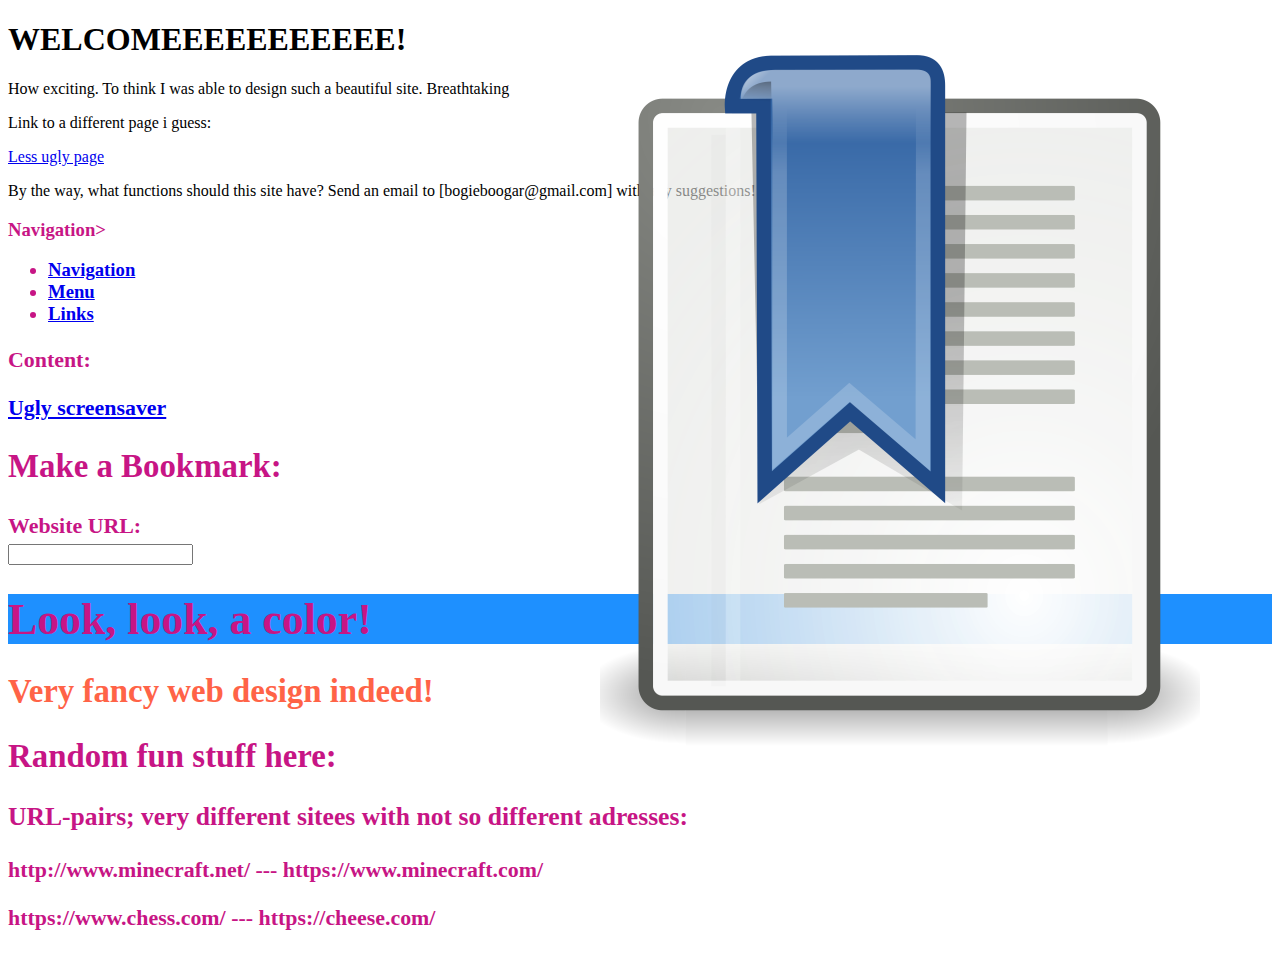
==== index.html @ ea59ffea "Update index.html" ====
<!DOCTYPE html>

<html>
<head>
<title>MaxPowahNet</title>
</head>

<body>
   <div style = "position:absolute; right:80px; top:20px; background-color:green;">
   </div>
</body>
  
<section>
  <h1>WELCOMEEEEEEEEEEE!</h1>


  <p>How exciting. To think I was able to design such a beautiful site. Breathtaking</p>
     <p>Link to a different page i guess:</p>
     <a href="IndexFromClass.html">Less ugly page</a>
   
   
  <p>      </p>

  <p>By the way, what functions should this site have? Send an email to [bogieboogar@gmail.com] with any suggestions!</p>
  <h3 style="color:MediumVioletRed;"> Navigation>
<nav>
  <ul>
    <li><a href="#">Navigation</a></li>
    <li><a href="#">Menu</a></li>
    <li><a href="#">Links</a></li>
  </ul>
</nav>
<section>
   <h3> Content:<h3/>
     <a href="RandomBounceSpeed.html">Ugly screensaver</a>


   
<article>
  <h2> Make a Bookmark:</h2>
   <form>
     <label for="website">Website URL:</label><br>
     <input type="text" id="website" name="website"><br>
   </form>
    
<article>
  
<aside>
  <img src="1200px-'Bookmark'.png" alt="BookMrkPng" style= "position:absolute; right:80px; top:20px; width:600px;height:737px;">
</aside>

</footer>   
    <h1 style="background-color:DodgerBlue;">Look, look, a color!</h1>

    <h2 style="color:Tomato;">Very fancy web design indeed!</h2>
   
   
   
   <section>
   <h2>Random fun stuff here:</h2>
   <h3 style="color:MediumVioletRed;">URL-pairs; very different sitees with not so different adresses:</h3>
   <p>http://www.minecraft.net/ --- https://www.minecraft.com/</p>
   <p>https://www.chess.com/    --- https://cheese.com/</p>
<section>

</footer>
   
</html>
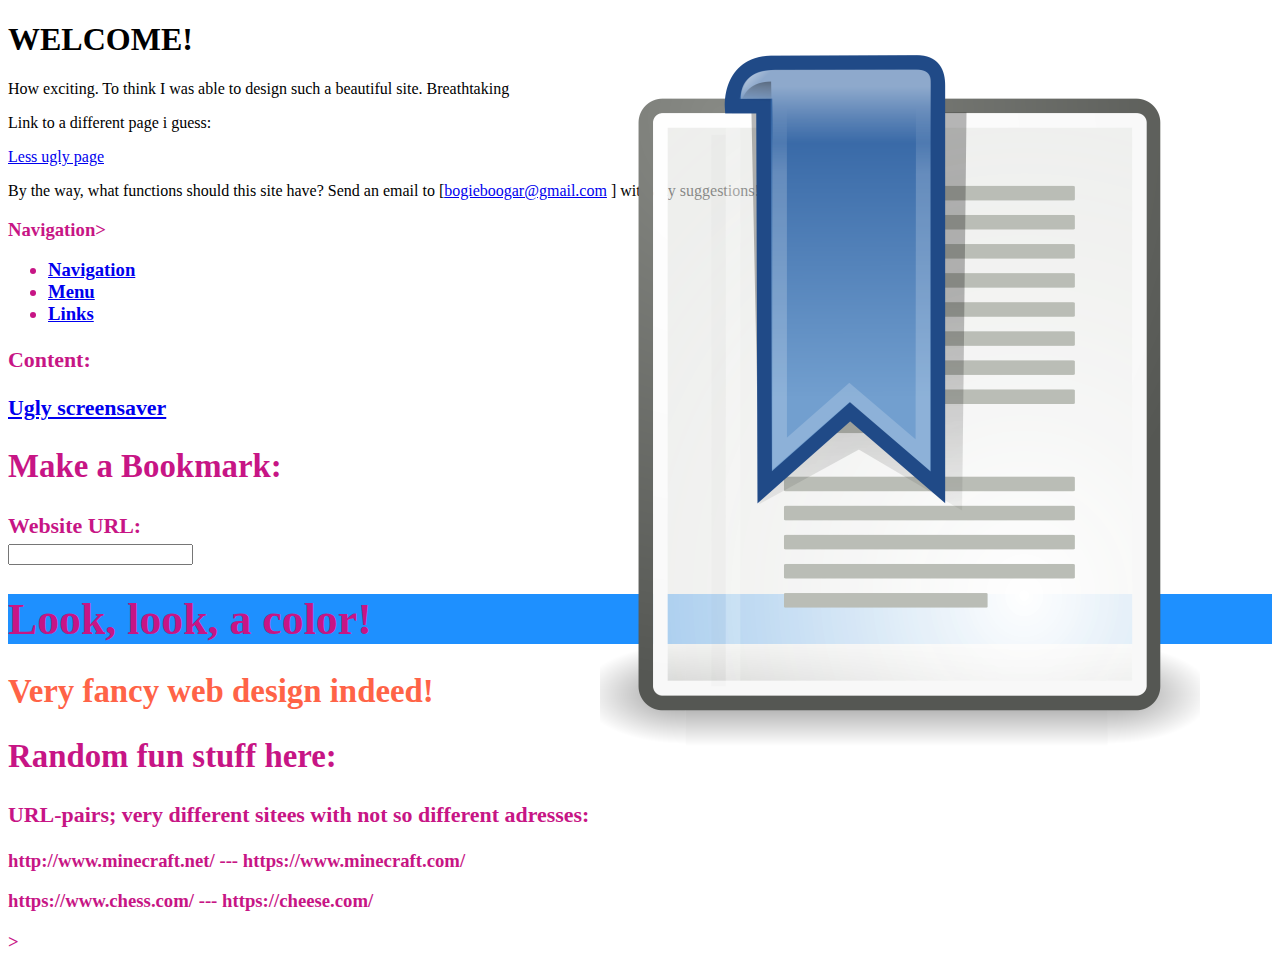
==== commit 0c8da63d: "Update index.html" ====
--- a/index.html
+++ b/index.html
@@ -11,7 +11,7 @@
 </body>
   
 <section>
-  <h1>WELCOMEEEEEEEEEEE!</h1>
+   <h1><h1>WELCOME!</h1></h1>
 
 
   <p>How exciting. To think I was able to design such a beautiful site. Breathtaking</p>
@@ -21,8 +21,12 @@
    
   <p>      </p>
 
-  <p>By the way, what functions should this site have? Send an email to [bogieboogar@gmail.com] with any suggestions!</p>
-  <h3 style="color:MediumVioletRed;"> Navigation>
+  <p>By the way, what functions should this site have? Send an email to [<a href = "mailto: bogieboogar@gmail.com">bogieboogar@gmail.com</a>
+] with any suggestions!
+   
+   </p>
+  
+   <h3 style="color:MediumVioletRed;"> Navigation>
 <nav>
   <ul>
     <li><a href="#">Navigation</a></li>
@@ -58,9 +62,11 @@
    
    <section>
    <h2>Random fun stuff here:</h2>
+      <!
    <h3 style="color:MediumVioletRed;">URL-pairs; very different sitees with not so different adresses:</h3>
    <p>http://www.minecraft.net/ --- https://www.minecraft.com/</p>
    <p>https://www.chess.com/    --- https://cheese.com/</p>
+      >
 <section>
 
 </footer>
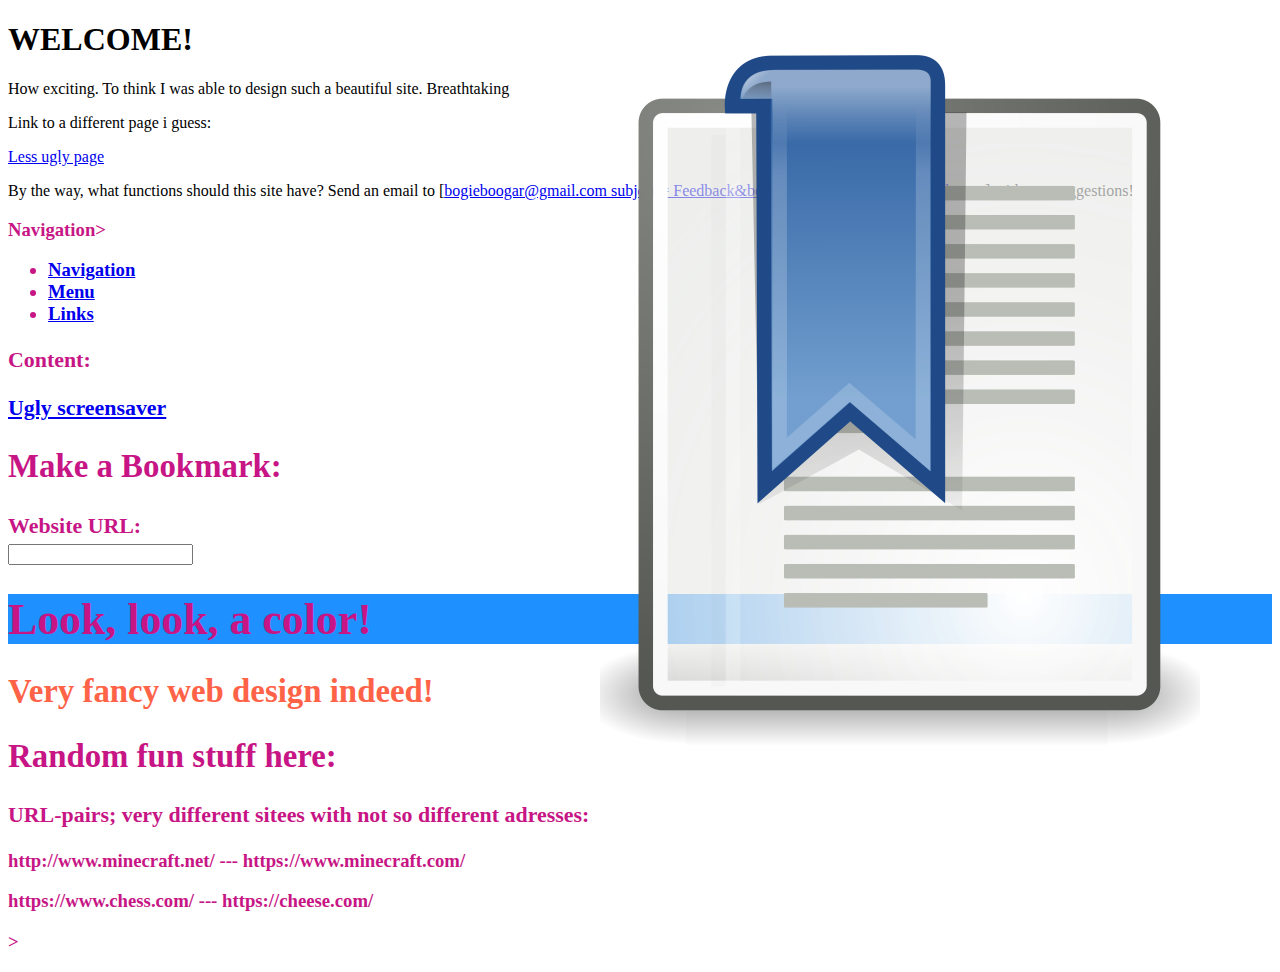
==== commit fc02570f: "Update index.html" ====
--- a/index.html
+++ b/index.html
@@ -21,7 +21,8 @@
    
   <p>      </p>
 
-  <p>By the way, what functions should this site have? Send an email to [<a href = "mailto: bogieboogar@gmail.com">bogieboogar@gmail.com</a>
+  <p>By the way, what functions should this site have? Send an email to [<a href = "mailto: bogieboogar@gmail.com">bogieboogar@gmail.com   subject = Feedback&body = <!how does this syntax work????>">
+Bogieboogar@gmail.com</a>
 ] with any suggestions!
    
    </p>
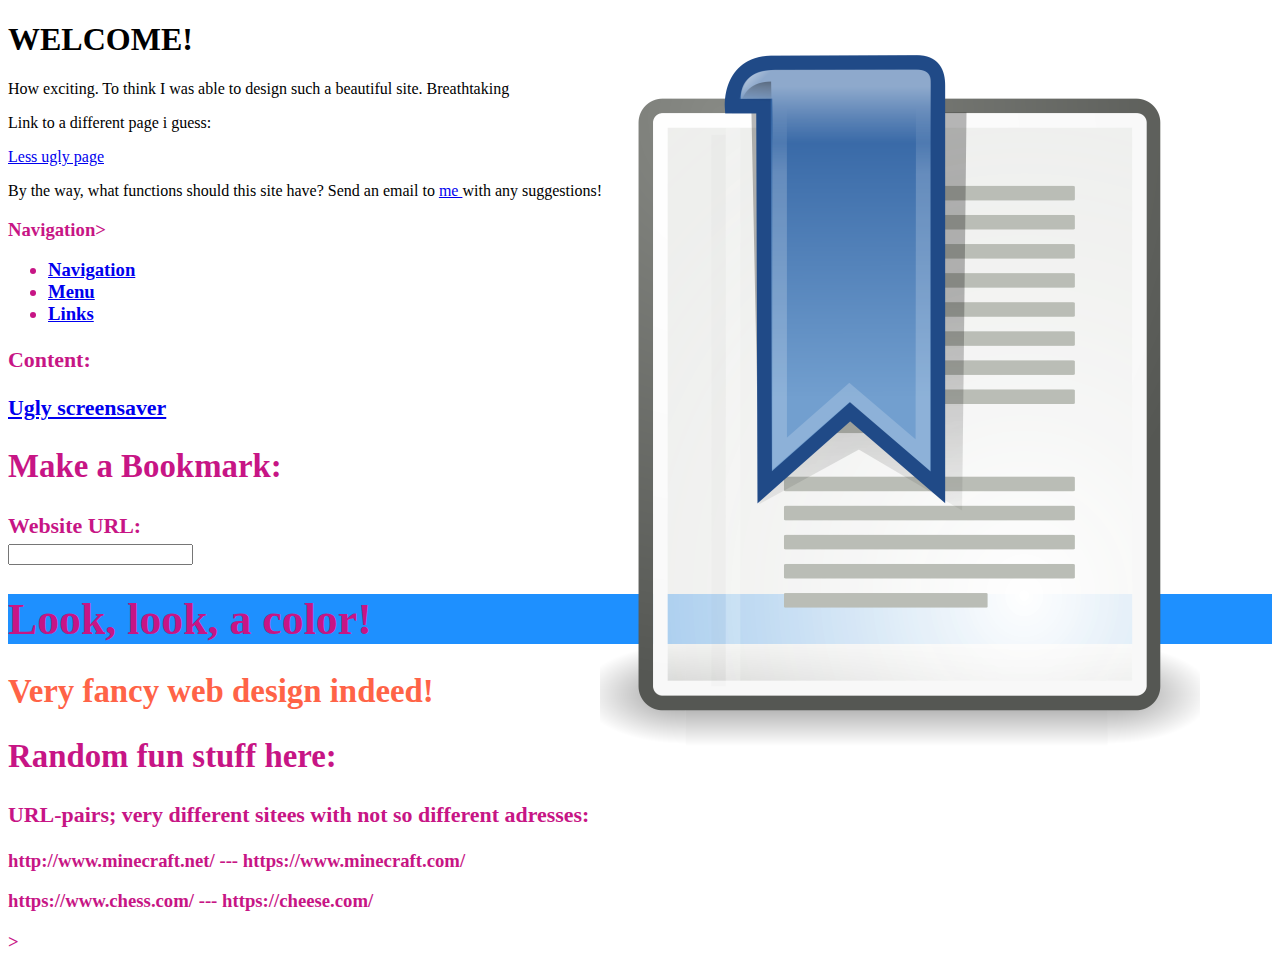
==== commit 6c45186d: "Update index.html" ====
--- a/index.html
+++ b/index.html
@@ -21,9 +21,8 @@
    
   <p>      </p>
 
-  <p>By the way, what functions should this site have? Send an email to [<a href = "mailto: bogieboogar@gmail.com">bogieboogar@gmail.com   subject = Feedback&body = <!how does this syntax work????>">
-Bogieboogar@gmail.com</a>
-] with any suggestions!
+  <p>By the way, what functions should this site have? Send an email to <a href="mailto:bogieboogar@gmail.com?subject=About the website">me </a>
+with any suggestions!
    
    </p>
   
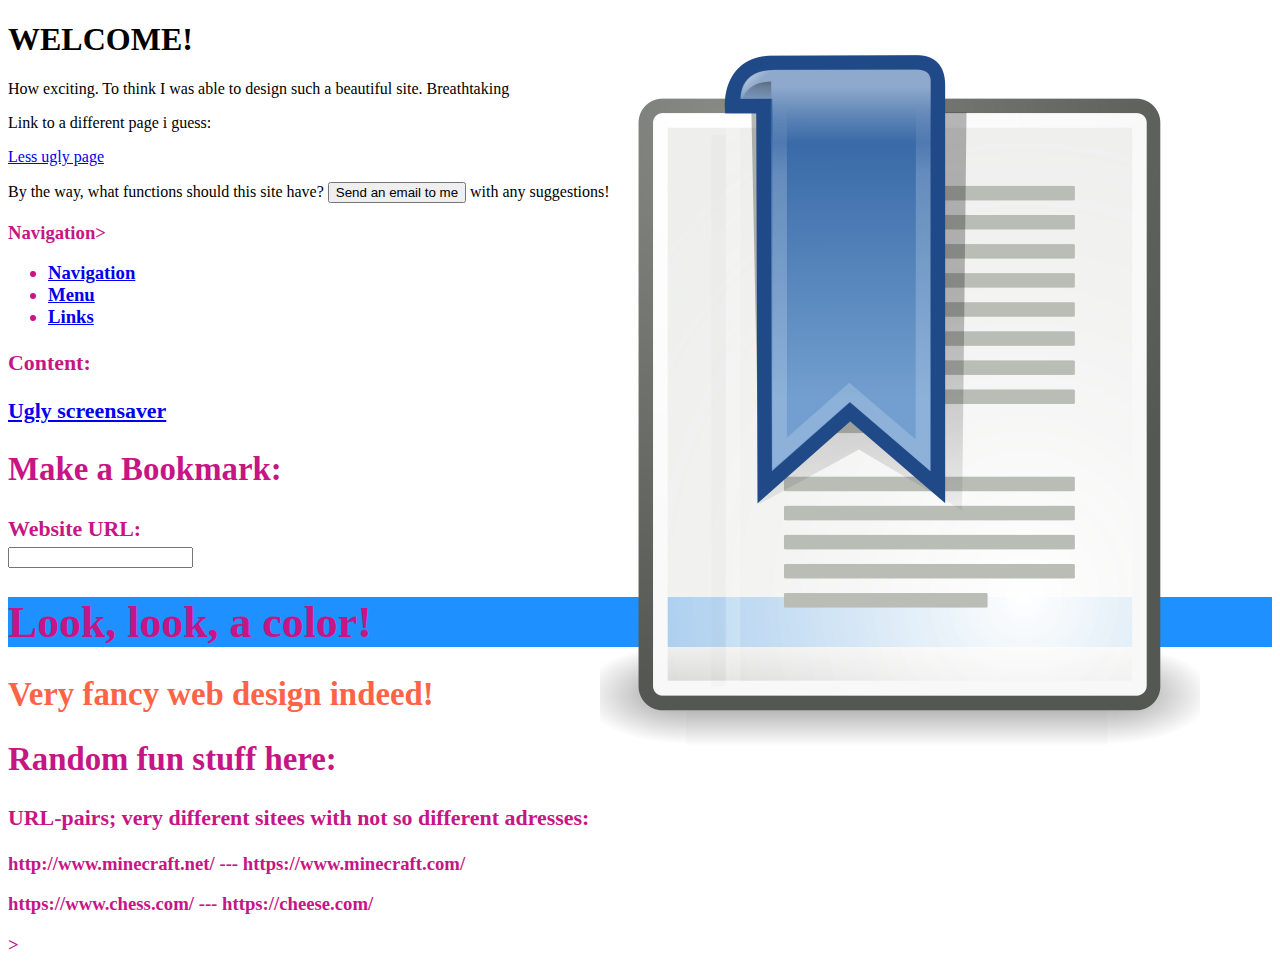
==== commit d8db3e4f: "Update index.html" ====
--- a/index.html
+++ b/index.html
@@ -21,7 +21,7 @@
    
   <p>      </p>
 
-  <p>By the way, what functions should this site have? Send an email to <a href="mailto:bogieboogar@gmail.com?subject=About the website">me </a>
+  <p>By the way, what functions should this site have? <a><button href="mailto:bogieboogar@gmail.com?subject=About the website">Send an email to me</button></a>
 with any suggestions!
    
    </p>
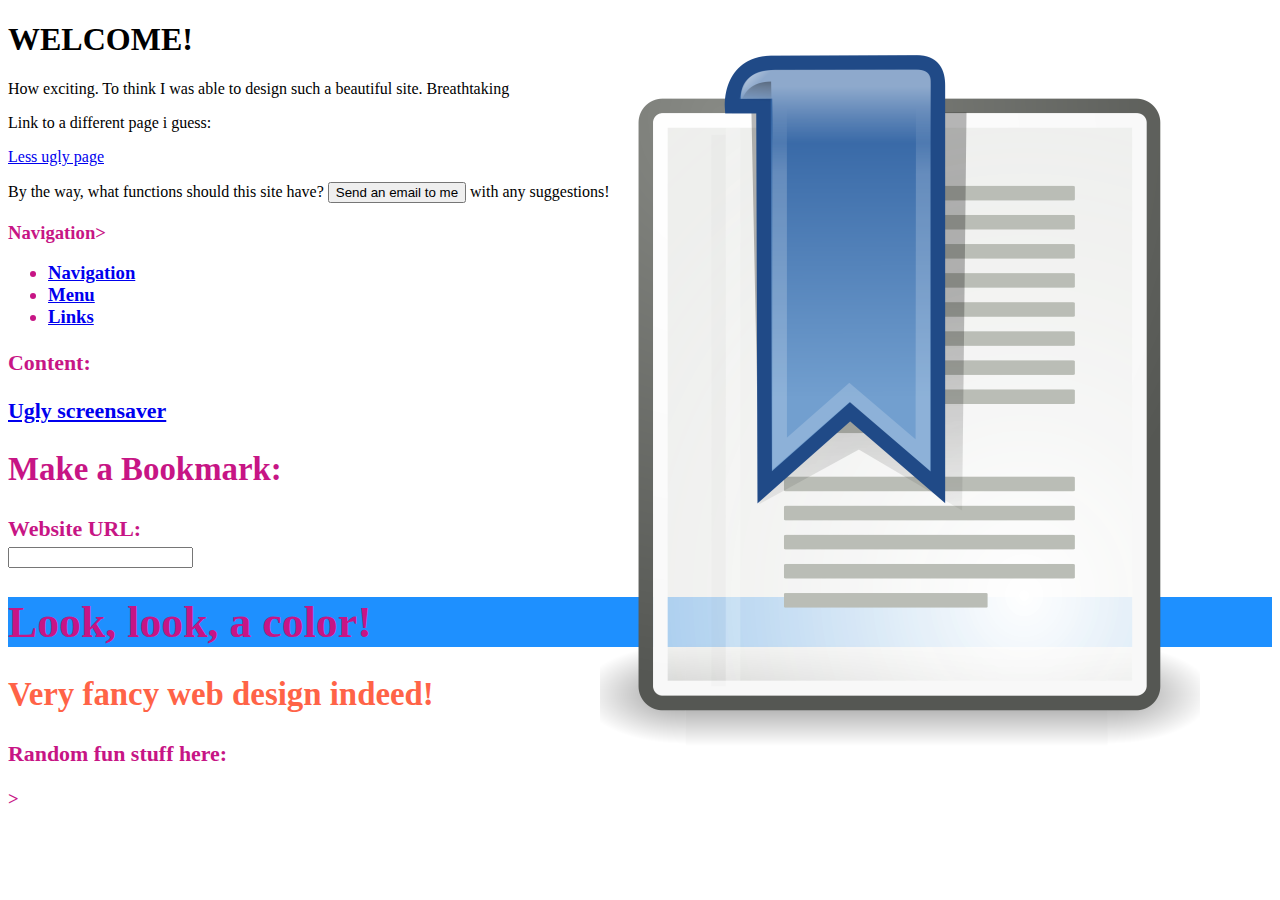
==== commit d0aa9bf9: "Update index.html" ====
--- a/index.html
+++ b/index.html
@@ -21,7 +21,7 @@
    
   <p>      </p>
 
-  <p>By the way, what functions should this site have? <a><button href="mailto:bogieboogar@gmail.com?subject=About the website">Send an email to me</button></a>
+  <p>By the way, what functions should this site have? <a href="mailto:bogieboogar@gmail.com?subject=About the website"><button>Send an email to me</button></a>
 with any suggestions!
    
    </p>
@@ -61,12 +61,9 @@
    
    
    <section>
-   <h2>Random fun stuff here:</h2>
-      <!
-   <h3 style="color:MediumVioletRed;">URL-pairs; very different sitees with not so different adresses:</h3>
-   <p>http://www.minecraft.net/ --- https://www.minecraft.com/</p>
-   <p>https://www.chess.com/    --- https://cheese.com/</p>
-      >
+  <! <h2>Random fun stuff here:</h2>>
+
+   
 <section>
 
 </footer>
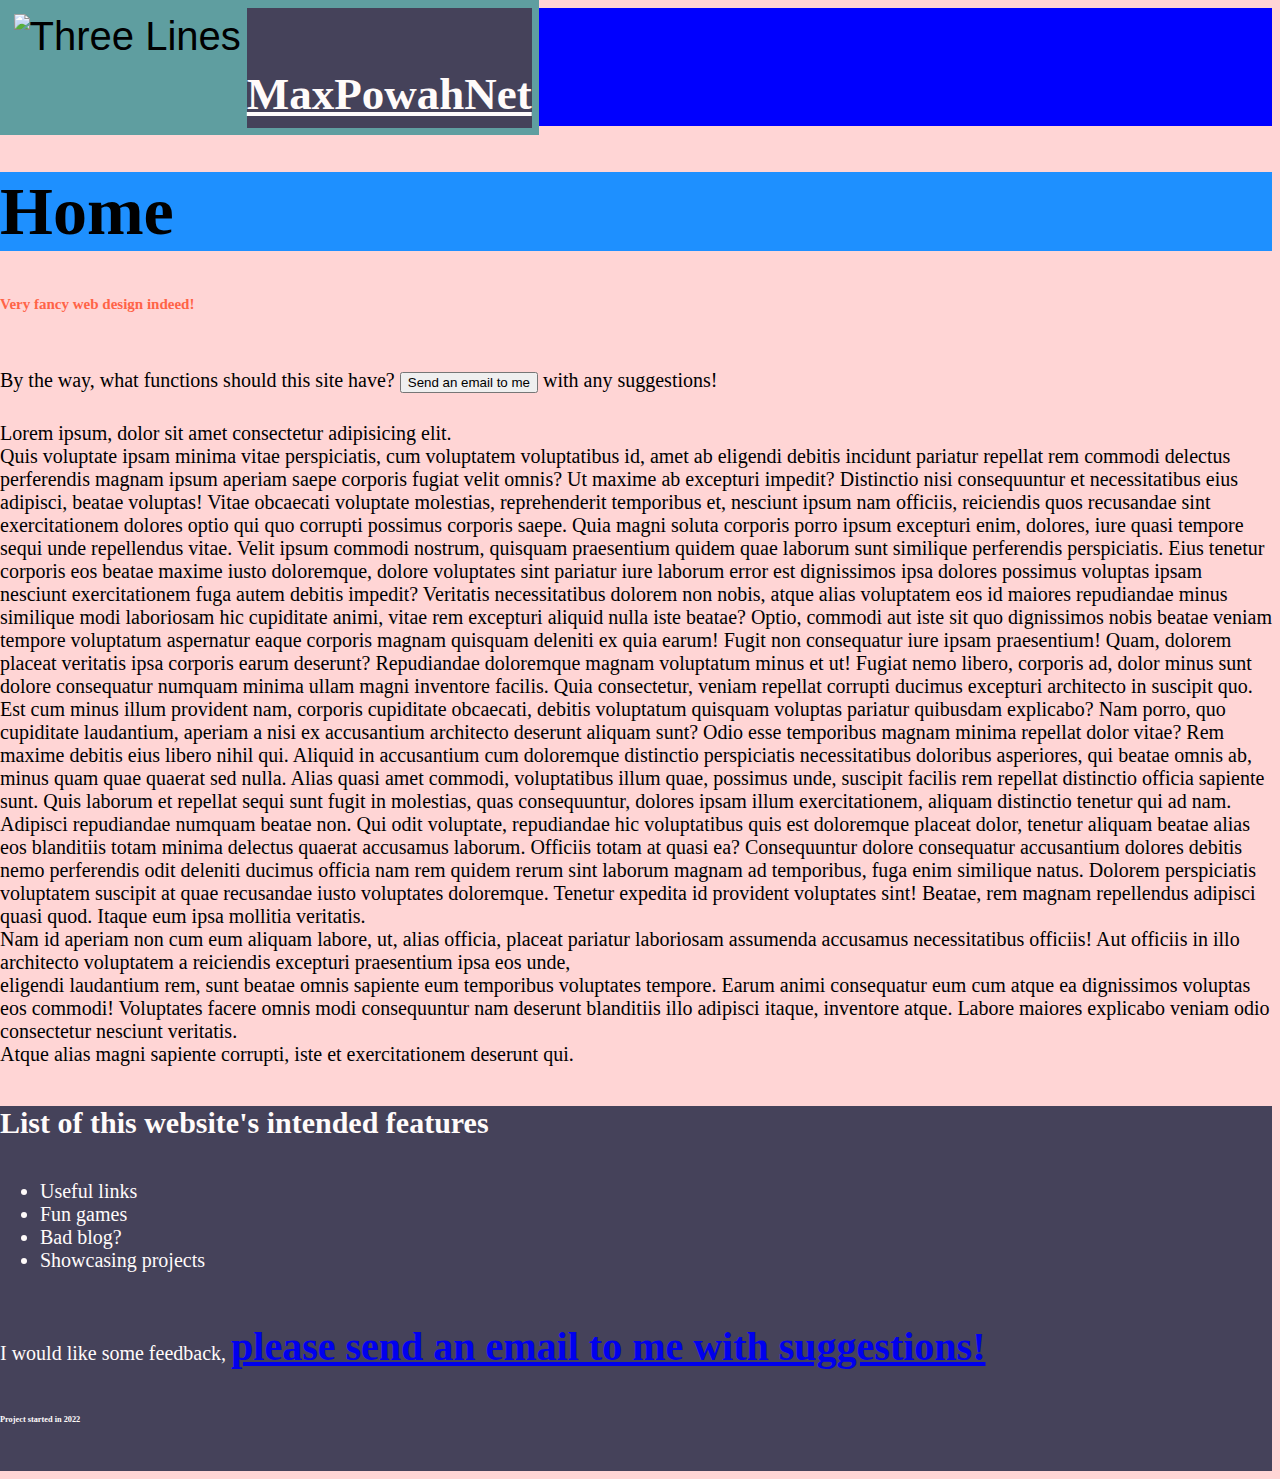
==== commit 78e13e1d: "Add files via upload" ====
--- a/index.html
+++ b/index.html
@@ -1,71 +1,91 @@
 <!DOCTYPE html>
-
+<!--Use http://validator.w3.org/
+It's very good.
+-->
 <html>
 <head>
 <title>MaxPowahNet</title>
+
+<link rel="stylesheet" href="./CSS.css">
 </head>
 
 <body>
-   <div style = "position:absolute; right:80px; top:20px; background-color:green;">
-   </div>
-</body>
-  
-<section>
-   <h1><h1>WELCOME!</h1></h1>
+  <!--header, universal for all sub-pages-->
+        <header class="container" >
+      
+      <nav>
+        <div class="dropdown">
+          <button class="dropbtn">      <img src="./Images/Burger.png" alt="Three Lines"/>
+          </button>
+          <div class="dropdown-content">
+            
+            <!--images and button are inline elements therefore, they are on the same line by default
+              works because ./ indicates to look in this folder and that is where the image is-->
+              
+              <a href="https://maxpowah.github.io/">Home</a>
+              <a href="Download_Games.html">Game downloads</a>
+              <a href="IndexFromClass.html">Cool page</a>
+              <a href="./link.html">Create your own links</a>
+              <a href="UsefulLinks.html">Play games online</a>
+              <a href="articles.html">Articles</a>
+            </div>
+          </div>
+        </nav> 
+        <a class="home" href="index.html"><h2>MaxPowahNet</h2></a>
 
+    </header><!--this is html5, makes css easier-->
 
-  <p>How exciting. To think I was able to design such a beautiful site. Breathtaking</p>
-     <p>Link to a different page i guess:</p>
-     <a href="IndexFromClass.html">Less ugly page</a>
-   
-   
-  <p>      </p>
+    <header class="pageTheme1">
 
-  <p>By the way, what functions should this site have? <a href="mailto:bogieboogar@gmail.com?subject=About the website"><button>Send an email to me</button></a>
+      <br>
+      <br>
+      <br>
+      <br><br><br><br><br>
+    </header>
+
+    <h1 class="pagetitleHome">Home</h1>
+
+    <h2 style="color:Tomato;">Very fancy web design indeed!</h2>
+      <p>By the way, what functions should this site have? <a href="mailto:bogieboogar@gmail.com?subject=About the website"><button>Send an email to me</button></a>
 with any suggestions!
    
    </p>
-  
-   <h3 style="color:MediumVioletRed;"> Navigation>
-<nav>
-  <ul>
-    <li><a href="#">Navigation</a></li>
-    <li><a href="#">Menu</a></li>
-    <li><a href="#">Links</a></li>
-  </ul>
-</nav>
-<section>
-   <h3> Content:<h3/>
-     <a href="RandomBounceSpeed.html">Ugly screensaver</a>
-
-
-   
-<article>
-  <h2> Make a Bookmark:</h2>
-   <form>
-     <label for="website">Website URL:</label><br>
-     <input type="text" id="website" name="website"><br>
-   </form>
-    
-<article>
-  
-<aside>
-  <img src="1200px-'Bookmark'.png" alt="BookMrkPng" style= "position:absolute; right:80px; top:20px; width:600px;height:737px;">
-</aside>
-
-</footer>   
-    <h1 style="background-color:DodgerBlue;">Look, look, a color!</h1>
-
-    <h2 style="color:Tomato;">Very fancy web design indeed!</h2>
    
    
    
    <section>
-  <! <h2>Random fun stuff here:</h2>>
+<p>Lorem ipsum, dolor sit amet consectetur adipisicing elit. <br>
+  Quis voluptate ipsam minima vitae perspiciatis, cum voluptatem voluptatibus id, amet ab eligendi debitis incidunt pariatur repellat rem commodi delectus perferendis magnam ipsum aperiam saepe corporis fugiat velit omnis? Ut maxime ab excepturi impedit? Distinctio nisi consequuntur et necessitatibus eius adipisci, beatae voluptas! Vitae obcaecati voluptate molestias, reprehenderit temporibus et, nesciunt ipsum nam officiis, reiciendis quos recusandae sint exercitationem dolores optio qui quo corrupti possimus corporis saepe. Quia magni soluta corporis porro ipsum excepturi enim, dolores, iure quasi tempore sequi unde repellendus vitae. Velit ipsum commodi nostrum, quisquam praesentium quidem quae laborum sunt similique perferendis perspiciatis. Eius tenetur corporis eos beatae maxime iusto doloremque, dolore voluptates sint pariatur iure laborum error est dignissimos ipsa dolores possimus voluptas ipsam nesciunt exercitationem fuga autem debitis impedit? Veritatis necessitatibus dolorem non nobis, atque alias voluptatem eos id maiores repudiandae minus similique modi laboriosam hic cupiditate animi, vitae rem excepturi aliquid nulla iste beatae? Optio, commodi aut iste sit quo dignissimos nobis beatae veniam tempore voluptatum aspernatur eaque corporis magnam quisquam deleniti ex quia earum! Fugit non consequatur iure ipsam praesentium! Quam, dolorem placeat veritatis ipsa corporis earum deserunt? Repudiandae doloremque magnam voluptatum minus et ut! Fugiat nemo libero, corporis ad, dolor minus sunt dolore consequatur numquam minima ullam magni inventore facilis. Quia consectetur, veniam repellat corrupti ducimus excepturi architecto in suscipit quo. Est cum minus illum provident nam, corporis cupiditate obcaecati, debitis voluptatum quisquam voluptas pariatur quibusdam explicabo? Nam porro, quo cupiditate laudantium, aperiam a nisi ex accusantium architecto deserunt aliquam sunt? Odio esse temporibus magnam minima repellat dolor vitae? Rem maxime debitis eius libero nihil qui. Aliquid in accusantium cum doloremque distinctio perspiciatis necessitatibus doloribus asperiores, qui beatae omnis ab, minus quam quae quaerat sed nulla. Alias quasi amet commodi, voluptatibus illum quae, possimus unde, suscipit facilis rem repellat distinctio officia sapiente sunt. Quis laborum et repellat sequi sunt fugit in molestias, quas consequuntur, dolores ipsam illum exercitationem, aliquam distinctio tenetur qui ad nam. Adipisci repudiandae numquam beatae non. Qui odit voluptate, repudiandae hic voluptatibus quis est doloremque placeat dolor, tenetur aliquam beatae alias eos blanditiis totam minima delectus quaerat accusamus laborum. Officiis totam at quasi ea? Consequuntur dolore consequatur accusantium dolores debitis nemo perferendis odit deleniti ducimus officia nam rem quidem rerum sint laborum magnam ad temporibus, fuga enim similique natus. Dolorem perspiciatis voluptatem suscipit at quae recusandae iusto voluptates doloremque. Tenetur expedita id provident voluptates sint! Beatae, rem magnam repellendus adipisci quasi quod. Itaque eum ipsa mollitia veritatis. <br> Nam id aperiam non cum eum aliquam labore, ut, alias officia, placeat pariatur laboriosam assumenda accusamus necessitatibus officiis! Aut officiis in illo architecto voluptatem a reiciendis excepturi praesentium ipsa eos unde, <br> eligendi laudantium rem, sunt beatae omnis sapiente eum temporibus voluptates tempore. Earum animi consequatur eum cum atque ea dignissimos voluptas eos commodi! Voluptates facere omnis modi consequuntur nam deserunt blanditiis illo adipisci itaque, inventore atque. Labore maiores explicabo veniam odio consectetur nesciunt veritatis. <br> Atque alias magni sapiente corrupti, iste et exercitationem deserunt qui.
+</p>
+   
+<section>
+  <!--footer, universal for all sub-pages-->
+    <footer>
+      <!-- how about putting a css black box around this to make it look slicker?-->
+      <h4>List of this website's intended features</h4>
+      <ul class="features">
+        <!--parent of the list-->
+        <li>
+          <!--child of the list, a single list item. A left dot known as a marker is automatically placed when making unordered lists-->
+          Useful links
+        </li>
+        <li>Fun games</li>
+        <li>Bad blog?</li>
+        <li>Showcasing projects</li>
+
+        <!--can write li*3 for example-->
+      </ul>
+    <br>
+      <p> I would like some feedback, <a class="mail" href="mailto:bogieboogar@gmail.com?subject=About the website">please send an email to me with suggestions!</a>
 
    
-<section>
+   </p>
+   
+    <br>
+        <h5>Project started in 2022</h5>
+        <br><br><br>
 
-</footer>
-   
-</html> 
+      </footer>
+        </main>
+</body>
+</html> --- a/CSS.css
+++ b/CSS.css
@@ -0,0 +1,336 @@
+/*use external style sheets
+
+This stylesheet is primarily for index.html
+*/
+.container /*nav bar*/ {
+  display: flex;
+  flex-direction: row;
+  background-color: cadetblue;
+  /*width: 17.7%;*/
+  color: rgb(61, 61, 61);
+  position: fixed;
+  top: 0;
+  left: 0;
+  padding: 2mm;
+  min-width: 40em;
+  max-height: 12em;
+}
+.home {
+  display: flex;
+  background-color: rgb(69, 66, 90);
+  margin: 6;
+  color: rgb(255, 251, 250);
+  order: 0;
+  padding-top: 6mm;
+  padding-bottom: 10mm;
+}
+.f {
+  display: flex;
+  width: 20%;
+
+  font-size: 2.3em;
+  background-color: crimson;
+}
+.pageTheme1 {
+  background-color: blue;
+  position: static;
+  top: 0;
+  left: 0;
+  padding: 8mm;
+  padding-top: 0cm;
+}
+.pageTheme2 {
+  background-color: rgb(78, 165, 100);
+  position: static;
+  top: 0;
+  left: 0;
+  padding: 8mm;
+  padding-top: 0cm;
+}
+.pagetitle2 {
+  background-color: rgb(49, 230, 79);
+}
+.pageTheme3 {
+  background-color: rgb(182, 179, 36);
+  position: static;
+  top: 0;
+  left: 0;
+  padding: 8mm;
+  padding-top: 0cm;
+}
+.pagetitle3 {
+  background-color: rgb(230, 227, 49);
+}
+.pageTheme4 {
+  background-color: rgb(191, 47, 204);
+  position: static;
+  top: 0;
+  left: 0;
+  padding: 8mm;
+  padding-top: 0cm;
+}
+.pagetitle4 {
+  background-color: rgb(230, 49, 155);
+}
+.pageTheme5 {
+  background-color: rgb(161, 211, 218);
+  position: static;
+  top: 0;
+  left: 0;
+  padding: 8mm;
+  padding-top: 0cm;
+}
+.pagetitle5 {
+  background-color: rgba(49, 230, 212, 0.452);
+}
+.pageTheme6 {
+  background-color: rgb(165, 71, 71);
+  position: static;
+  top: 0;
+  left: 0;
+  padding: 8mm;
+  padding-top: 0cm;
+}
+.pagetitle6 {
+  background-color: rgba(208, 212, 196, 0.801);
+}
+
+.mainTextContent {
+  color: darkslategray;
+  font-weight: bold;
+}
+
+body {
+  background-color: rgb(255, 213, 213);
+  font-size: 62.5%;
+
+  /*what if user was allowed to change colors?*/
+  margin-left: 0;
+  padding: 0;
+}
+.pagetitleHome {
+  background-color: DodgerBlue;
+}
+
+main {
+  padding: 20px;
+}
+.menuu {
+  color: blanchedalmond;
+}
+.colorHeader {
+  color: MediumVioletRed;
+}
+
+.dropbtn {
+  order: 1;
+  background-color: cadetblue;
+  padding: 6px;
+  font-size: 4em;
+  border: none;
+}
+
+/* The container <div> - needed to position the dropdown content */
+.dropdown {
+  position: sticky;
+  display: inline-block;
+}
+
+/* Dropdown Content (Hidden by Default) */
+.dropdown-content {
+  display: none;
+
+  position: absolute;
+  background-color: #f1f1f1;
+  min-width: 160px;
+  box-shadow: 0px 8px 16px 0px rgba(0, 0, 0, 0.2);
+  z-index: 1;
+}
+
+/* Links inside the dropdown */
+.dropdown-content a {
+  color: black;
+  padding: 12px 16px;
+  text-decoration: none;
+  display: block;
+}
+
+/* Change color of dropdown links on hover */
+.dropdown-content a:hover {
+  background-color: #ddd;
+}
+
+/* Show the dropdown menu on hover */
+.dropdown:hover .dropdown-content {
+  display: flex;
+  flex-direction: row;
+}
+
+/* Change the background color of the dropdown button when the dropdown content is shown */
+.dropdown:hover .dropbtn {
+  background-color: #d4d4d4;
+}
+
+a {
+  font-weight: bold;
+  font-size: 3em;
+
+  /*I want this to be COMIC SAAAANS*/
+}
+
+main {
+  margin-top: 170px;
+}
+aside {
+  position: fixed;
+  right: 0px;
+  top: 0px;
+  scale: 50%;
+}
+
+.siteName {
+  margin: 6px;
+}
+h3 {
+  color: rgba(199, 21, 134, 0.87);
+}
+p {
+  font-size: 2em;
+}
+.siteName {
+  font-weight: bold;
+}
+.dropbtn {
+  position: relative;
+}
+h1 {
+  font-weight: bold;
+  font-size: 1.8cm;
+}
+
+.disclaimer {
+  top: 40mm;
+  background-color: cadetblue;
+  color: beige;
+}
+footer {
+  background-color: rgb(69, 66, 90);
+  color: rgb(255, 251, 250);
+  margin: 0cm;
+}
+
+.features {
+  font-stretch: extra-expanded;
+  font-size: 2em;
+}
+h4 {
+  font-size: 3em;
+}
+.mail {
+  font-size: 2em;
+  font-weight: heavier;
+}
+.contentBox {
+  background-color: rgb(255, 255, 255);
+  right: 0;
+  padding: 2em;
+  display: flex;
+  flex-direction: row;
+  row-gap: 1em;
+  margin-top: 0.5em;
+  column-gap: 2em;
+  flex-wrap: wrap;
+  justify-content: center; /*centers elements with this attribute*/
+  justify-content: space-evenly;
+}
+.articleContent {
+  display: flex;
+  flex-direction: column-reverse;
+  padding: 1em;
+
+  background-color: rgb(195, 228, 47);
+}
+.clickArticle {
+  background-color: rgb(69, 66, 90);
+  margin: 6;
+  color: rgb(255, 251, 250);
+  order: 0;
+  font-size: 1em;
+  padding-top: 6mm;
+  padding-bottom: 10mm;
+}
+.childOfArticleContentAndParentOfArtImg {
+  display: flex;
+  justify-content: center;
+}
+.artImg {
+  display: flex;
+  justify-content: center;
+  width: 200%;
+  height: 100%;
+  max-width: 30em;
+  max-height: 30em;
+}
+.actualArticleTextSection {
+  background-color: #f1f1f1;
+  display: flex;
+  flex-direction: column;
+  flex-wrap: wrap;
+}
+.actualArticleImageSectionWhichIsNotForTextABSOLUTELYnotWhateverYouDoDontPutTextHerePleaseIbegYOU {
+  display: flex;
+
+  flex-direction: row-reverse;
+  flex-wrap: wrap;
+  max-width: -20em;
+}
+.video {
+  background-color: rgb(0, 0, 0);
+  padding: 3em;
+}
+
+.actualArticleImageSectionWhichIsNotForTextABSOLUTELYnotWhateverYouDoDontPutTextHerePleaseIbegYOU
+  a {
+  size: 300%;
+}
+
+@media (max-width: 1080px) {
+  body {
+    background-color: antiquewhite;
+  }
+  .contentBox {
+    display: flex;
+    flex-direction: column;
+    column-gap: 1.2em;
+    margin: 0.8em;
+    justify-content: center;
+    justify-content: space-evenly;
+  }
+  .artImg {
+    display: flex;
+    scale: 140%;
+    max-width: 45em;
+    max-height: 45em;
+    margin: 10em;
+  }
+}
+/*----------------------------------------------------*/
+#thumbs .thumb {
+  cursor: pointer;
+  background-color: red;
+  float: left;
+  margin: 0 20px 0 20px;
+  width: 100px;
+  text-align: center;
+  height: 100px;
+  position: relative;
+}
+#thumbs .more {
+  display: none;
+  position: absolute;
+  width: 380px;
+  top: 0;
+  left: 0;
+  background-color: blue;
+  color: #fff;
+}
